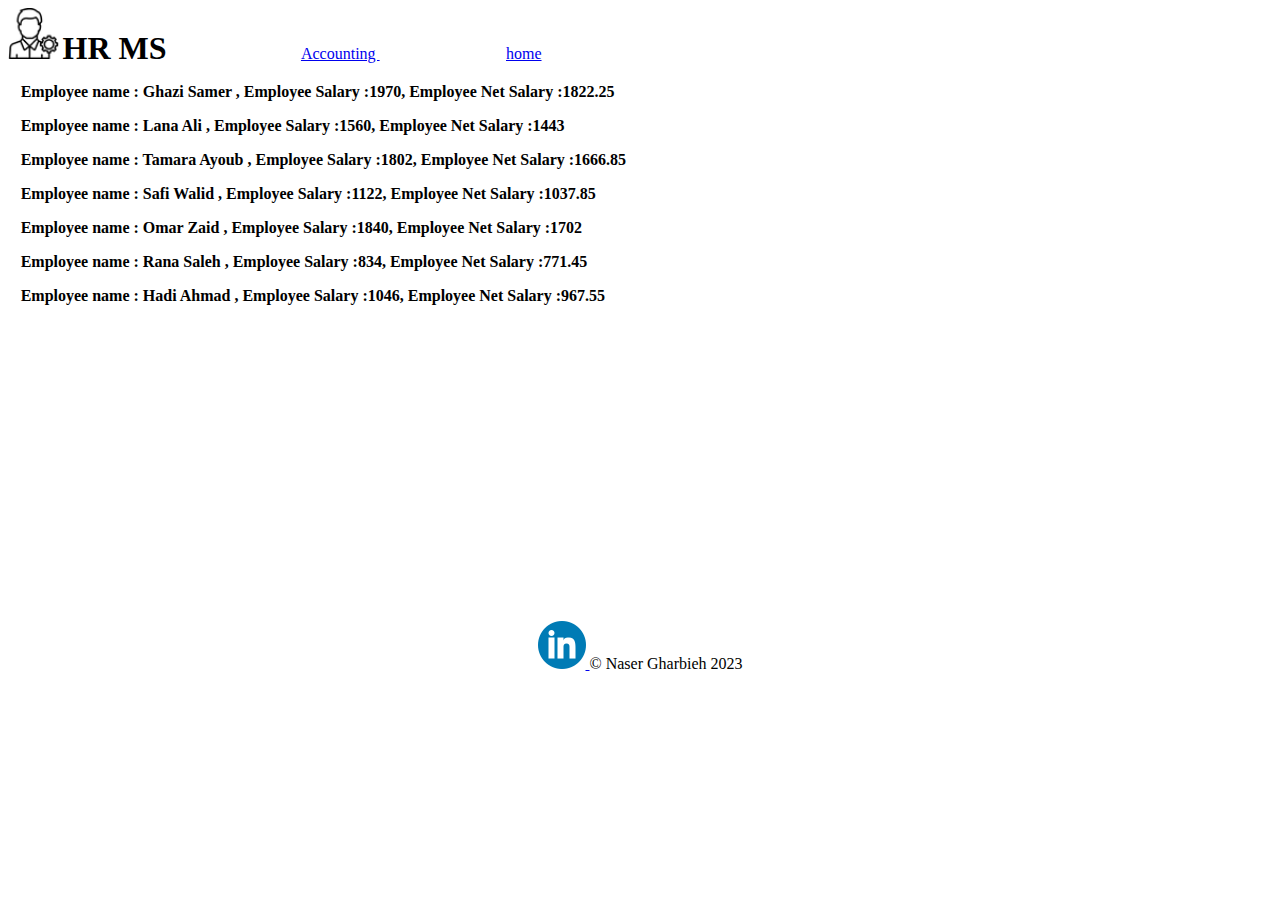
==== index.html @ 21069d16 "hr management sys-constructor" ====
<!DOCTYPE html>
<html lang="en">
<head>
    <meta charset="UTF-8">
    <meta http-equiv="X-UA-Compatible" content="IE=edge">
    <meta name="viewport" content="width=device-width, initial-scale=1.0">
    <title>index</title>
    <link rel="stylesheet" href="./css/style.css">

</head>
<body> 
  <header>
    
    <img src="asets/staff-setting logo.png" alt="hr m LOGO " width="4%" height="4%"> 
    <h1>   HR MS  </h1>
    <a href="Accounting.html" > Accounting  </a> 
    <a href="index.html" class="hlinks"> home </a> 

  </header> 
  <main>
<script src="app.js">

</script>
  </main>  

  <footer><a href=" https://www.linkedin.com/in/nasergharbieh/"> <img src="asets/linkedin_icon.png" alt="linkedin_icon" > </a>&copy; Naser Gharbieh 2023 </footer>


  
</body>
</html>
---- css/style.css ----
header img{ display: inline; width: 30; height: 15}
header h1{width: fit-content; display: inline; margin-top: 0%;  }
header a{ margin-left: 10%;}
.hlinks{
    margin-right: 2%;
}
.info{margin-left: 1%; font-weight: 600; }




footer{margin-top: 25% ; text-align: center;}
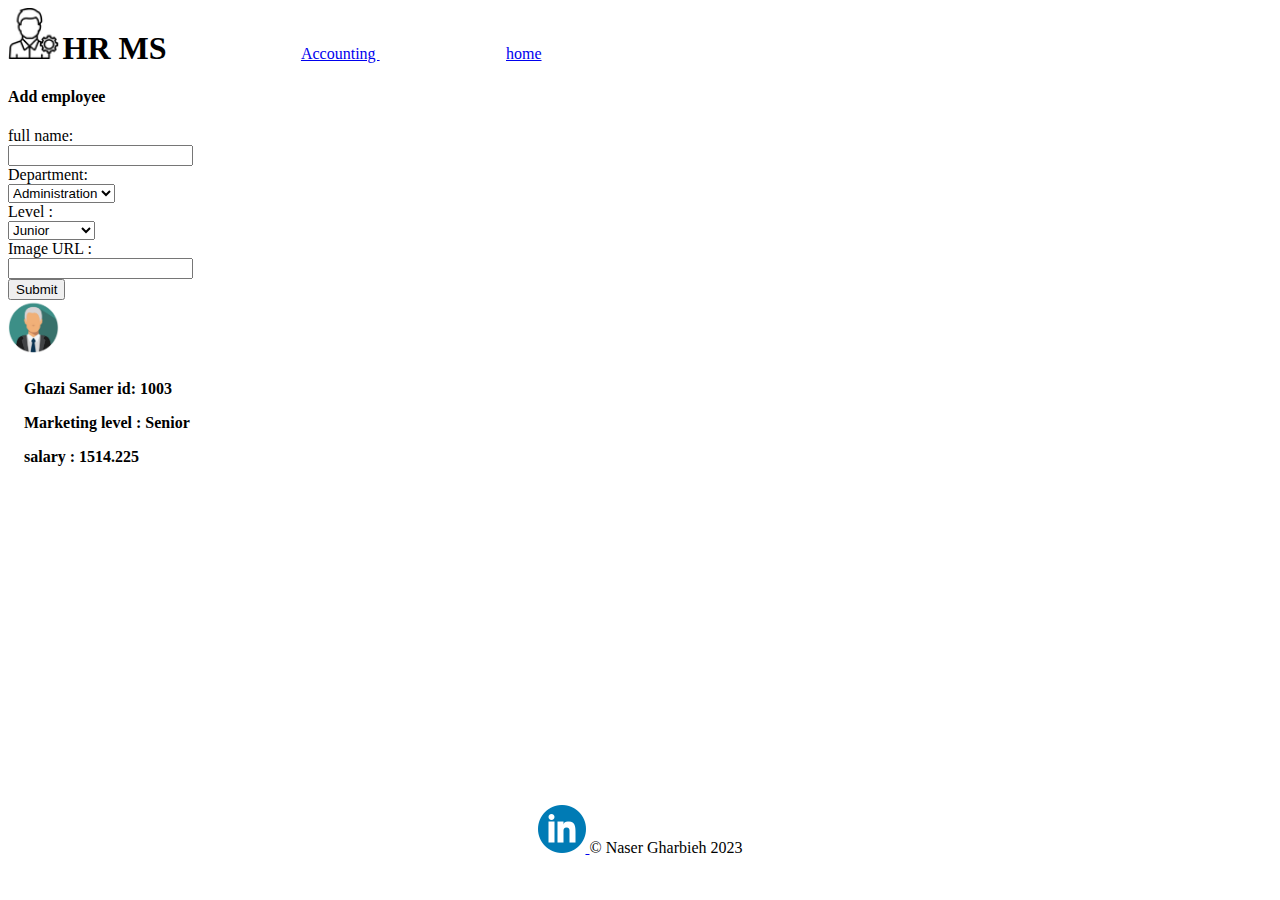
==== commit 19b24bc9: "add employees" ====
--- a/index.html
+++ b/index.html
@@ -18,6 +18,50 @@
 
   </header> 
   <main>
+    <div>
+      <h4>Add employee</h4>
+      <form id="form" >
+        <label for="fullname">full name:</label><br>
+        <input type="text" id="fullname" value=""><br>
+    
+        <label for="Department">Department:</label><br>
+        <select name="Department" id="Department"> 
+          <option value="Administration">Administration</option>
+          <option value="Marketing">Marketing</option>
+          <option value="Development">Development</option>
+          <option value="Finance">Finance</option>
+        </select><br>
+
+        <label for="Level">Level :</label><br>
+        <select name="Level" id="Level"> 
+          <option value="Junior">Junior</option>
+          <option value="Mid-Senior">Mid-Senior </option>
+          <option value="Senior">Senior</option>
+         
+        </select><br>
+
+        
+        <label for="img">Image URL :</label><br>
+        <input type="text" id="img" value=""><br>
+
+
+
+        <input type="submit" value="Submit">
+    </form>
+  </div>
+
+ 
+    <div class="card">
+      <img src="./asets/Ghazi.jpg" alt="Avatar" style="width:4%">
+      <div class="container">
+        <h4><b>Ghazi Samer</b> id: 1003
+        <p>Marketing  level : Senior</p> 
+        <p> salary : 1514.225</p> 
+
+      </div>
+    </div>
+ 
+
 <script src="app.js">
 
 </script>
--- a/css/style.css
+++ b/css/style.css
@@ -5,8 +5,29 @@
     margin-right: 2%;
 }
 .info{margin-left: 1%; font-weight: 600; }
+.secwidth{width: 20%;};
+.card {
+    width: 20%;
 
+    display: flex;
+    flex-direction: column; 
+    flex-basis: content;
+    
 
+    /* Add shadows to create the "card" effect */
+    box-shadow: 0 4px 8px 0 rgba(0,0,0,0.2);
+    transition: 0.3s;
+  }
+  
+  /* On mouse-over, add a deeper shadow */
+  .card:hover {
+    box-shadow: 0 8px 16px 0 rgba(0,0,0,0.2);
+  }
+  
+  /* Add some padding inside the card container */
+  .container {
+    padding: 2px 16px;
+  }
 
 
 footer{margin-top: 25% ; text-align: center;}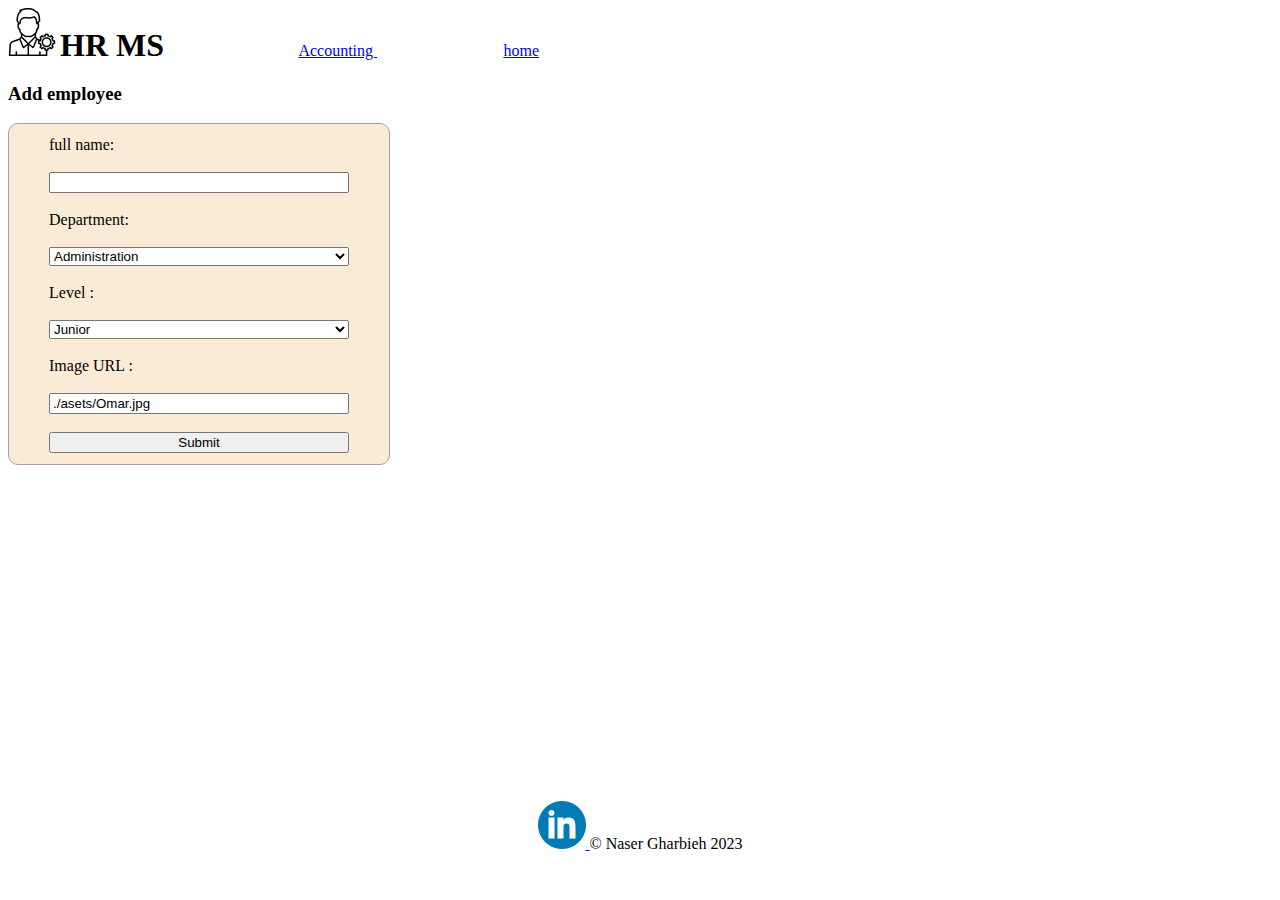
==== commit ed2c09fe: "dom enhancement" ====
--- a/index.html
+++ b/index.html
@@ -11,15 +11,16 @@
 <body> 
   <header>
     
-    <img src="asets/staff-setting logo.png" alt="hr m LOGO " width="4%" height="4%"> 
+    <img src="asets/staff-setting logo.png" alt="hr m LOGO " class="logopic" > 
     <h1>   HR MS  </h1>
     <a href="Accounting.html" > Accounting  </a> 
     <a href="index.html" class="hlinks"> home </a> 
 
   </header> 
   <main>
-    <div>
-      <h4>Add employee</h4>
+    <h3>Add employee</h3>
+    
+      
       <form id="form" >
         <label for="fullname">full name:</label><br>
         <input type="text" id="fullname" value=""><br>
@@ -42,24 +43,26 @@
 
         
         <label for="img">Image URL :</label><br>
-        <input type="text" id="img" value=""><br>
+        <input type="text" id="img" value="./asets/Omar.jpg"><br>
 
 
 
         <input type="submit" value="Submit">
     </form>
-  </div>
+ 
 
- 
-    <div class="card">
-      <img src="./asets/Ghazi.jpg" alt="Avatar" style="width:4%">
-      <div class="container">
-        <h4><b>Ghazi Samer</b> id: 1003
+  <section id="secTag">
+         
+ <!--</section>
+  <div class="cardDiv">
+      <img src="./asets/Ghazi.jpg" alt="Avatar" class="empPic">
+      
+       <p> <b>Ghazi Samer</b> id: 1003</p>
         <p>Marketing  level : Senior</p> 
         <p> salary : 1514.225</p> 
 
-      </div>
-    </div>
+      </div>--> 
+ 
  
 
 <script src="app.js">
--- a/css/style.css
+++ b/css/style.css
@@ -4,30 +4,57 @@
 .hlinks{
     margin-right: 2%;
 }
+
 .info{margin-left: 1%; font-weight: 600; }
-.secwidth{width: 20%;};
-.card {
-    width: 20%;
+#form { 
+    display: flex;
+    flex-direction: column;
+    justify-content:center;
+    border: 0.5px solid rgb(177, 157, 157);
+    border-radius: 10px;
+    width: 300px;
+    height: 260px;
+    /* margin: auto; */
+    /* margin-top: 5%; */
+   padding: 2.5rem;
+    background-color: antiquewhite;
+    margin-bottom: 20px;
+}
+section{
+    display: flex;
+    align-items: center;
+    margin: auto;
+    flex-wrap: wrap; 
+ }
+ .cardDiv{
+    /* border: 0.5px solid rgb(134, 109, 109); */
+        border-radius: 5px;
+       width: 15%;
+       height: fit-content;
+       display: flex;
+       flex-direction: column;
+        padding: 1 rem;
+        background-color: antiquewhite;
+        margin-bottom: 25px;
+        box-shadow: gray 1px 1px 10px;
+        align-items: center; */
+       /* justify-content: center; */
+        
+}
+.cardDiv p{
+    width:fit-content;
+}
+ul {
+padding: 0 1.5rem;
+margin: 0 1.5rem;
+}
+.empPic{
+display: flex;
+width: 50%;
 
-    display: flex;
-    flex-direction: column; 
-    flex-basis: content;
+}
+
+footer{
     
-
-    /* Add shadows to create the "card" effect */
-    box-shadow: 0 4px 8px 0 rgba(0,0,0,0.2);
-    transition: 0.3s;
-  }
-  
-  /* On mouse-over, add a deeper shadow */
-  .card:hover {
-    box-shadow: 0 8px 16px 0 rgba(0,0,0,0.2);
-  }
-  
-  /* Add some padding inside the card container */
-  .container {
-    padding: 2px 16px;
-  }
-
-
-footer{margin-top: 25% ; text-align: center;}+    
+    margin-top: 25% ; text-align: center;}